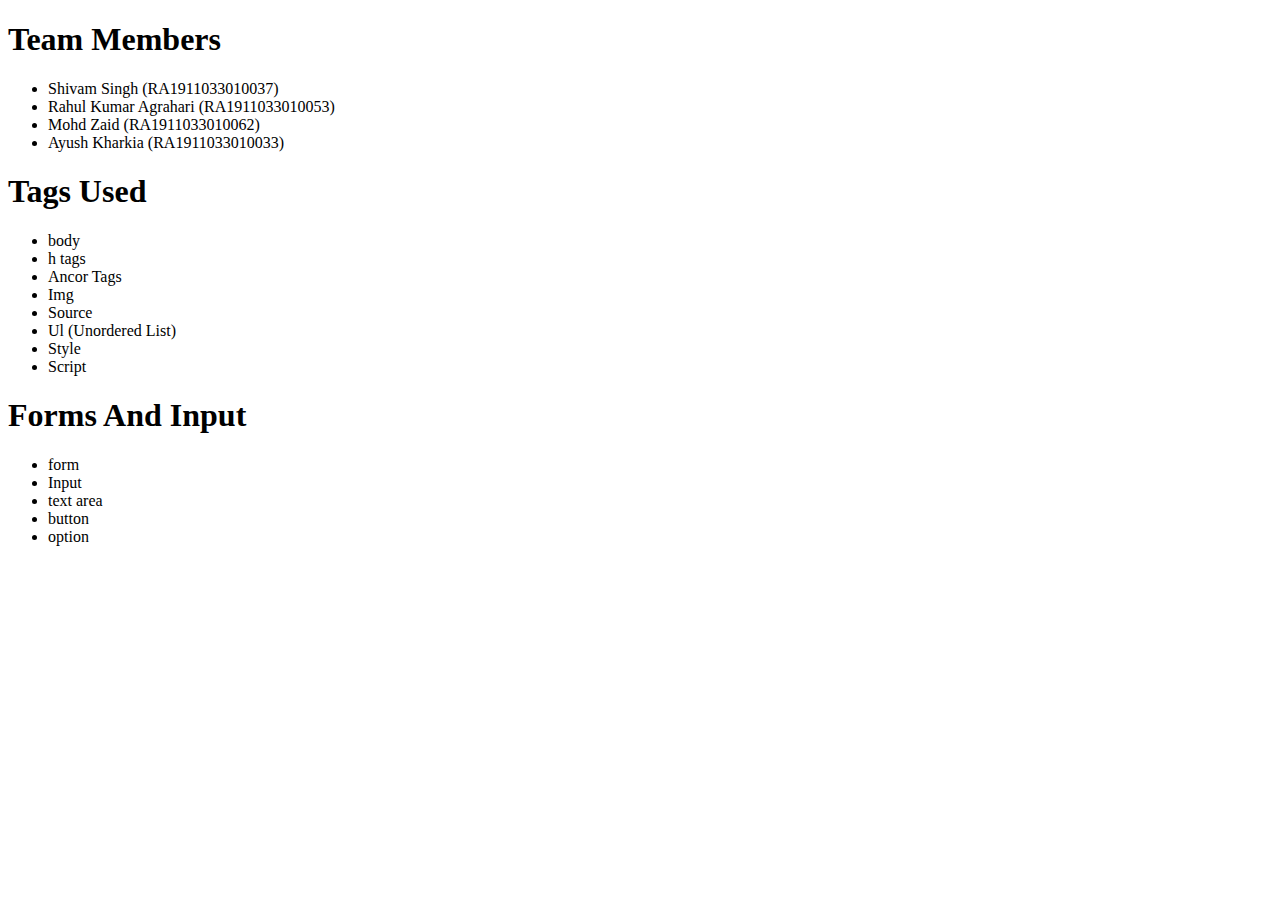
==== about.html @ 005c53f8 "Add files via upload" ====
<!DOCTYPE html>
<html lang="en">
<head>
    <meta charset="UTF-8">
    <meta http-equiv="X-UA-Compatible" content="IE=edge">
    <meta name="viewport" content="width=device-width, initial-scale=1.0">
    <title>About</title>
</head>
<body style="background-image: url(back.jpg);background-repeat: no-repeat;background-size:100% 100%">
    
    <div class="team">
        <h1>Team Members</h1>
        <ul>
            <li>Shivam Singh (RA1911033010037)</li>
            <li>Rahul Kumar Agrahari (RA1911033010053)</li>
            <li>Mohd Zaid (RA1911033010062)</li>
            <li>Ayush Kharkia (RA1911033010033)</li>
        </ul>
    </div>
    <div class="discription">
        <h1>Tags Used</h1>
        <ul>
            <li>body</li>
            <li>h tags</li>
            <li>Ancor Tags</li>
            <li>Img</li>
            <li>Source</li>
            <li>Ul (Unordered List)</li>
            <li>Style</li>
            <li>Script</li>
        </ul>
    </div>
    <div class="discription">
        <h1>Forms And Input</h1>
        <ul>
            <li>form</li>
            <li>Input</li>
            <li>text area</li>
            <li>button</li>
            <li>option</li>
        </ul>
    </div>

</body>
</html>
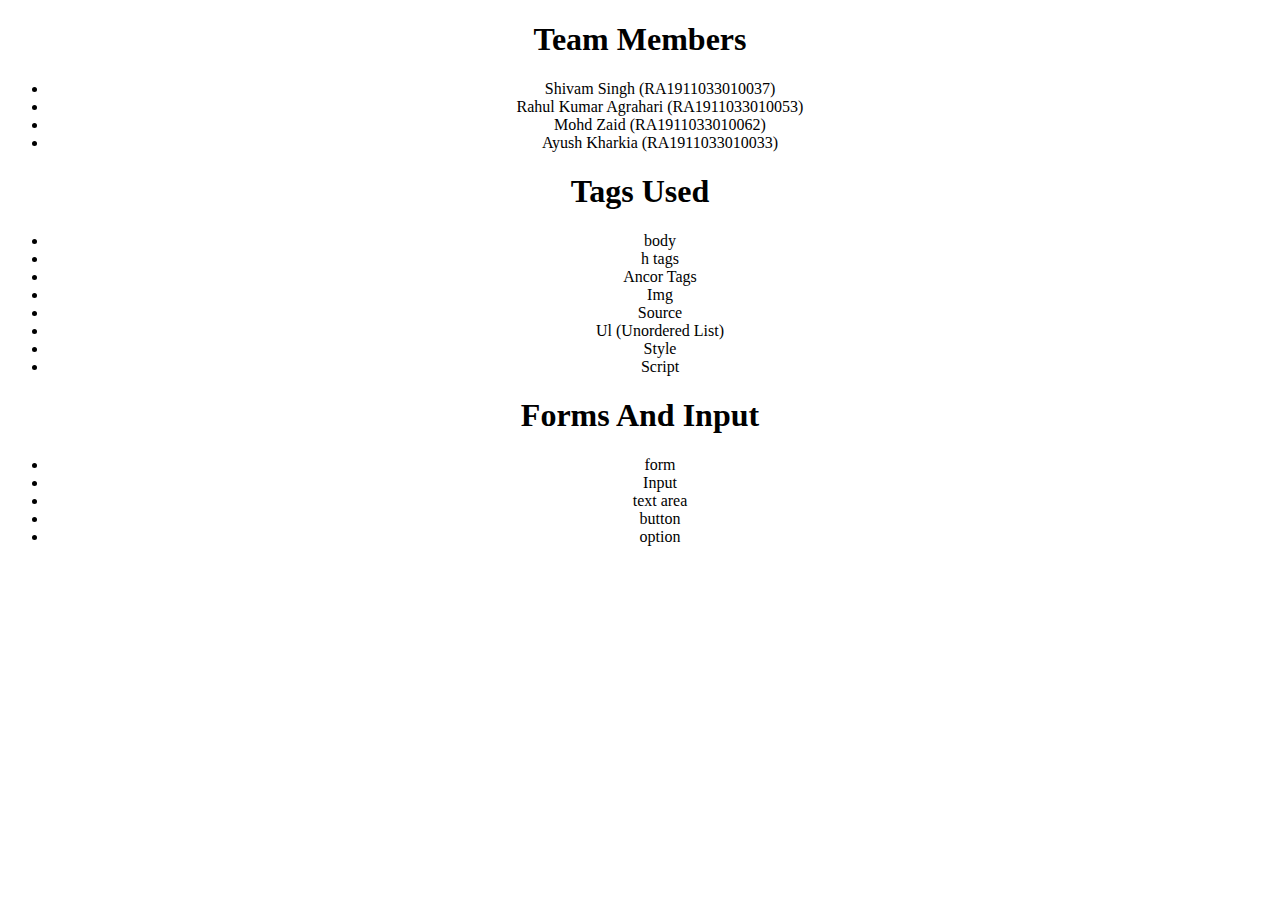
==== commit 7ece636f: "Update about.html" ====
--- a/about.html
+++ b/about.html
@@ -6,7 +6,7 @@
     <meta name="viewport" content="width=device-width, initial-scale=1.0">
     <title>About</title>
 </head>
-<body style="background-image: url(back.jpg);background-repeat: no-repeat;background-size:100% 100%">
+<body style="background-image: url(back.jpg);background-repeat: no-repeat;background-size:100% 100%;text-align: center;">
     
     <div class="team">
         <h1>Team Members</h1>
@@ -42,4 +42,4 @@
     </div>
 
 </body>
-</html>+</html>
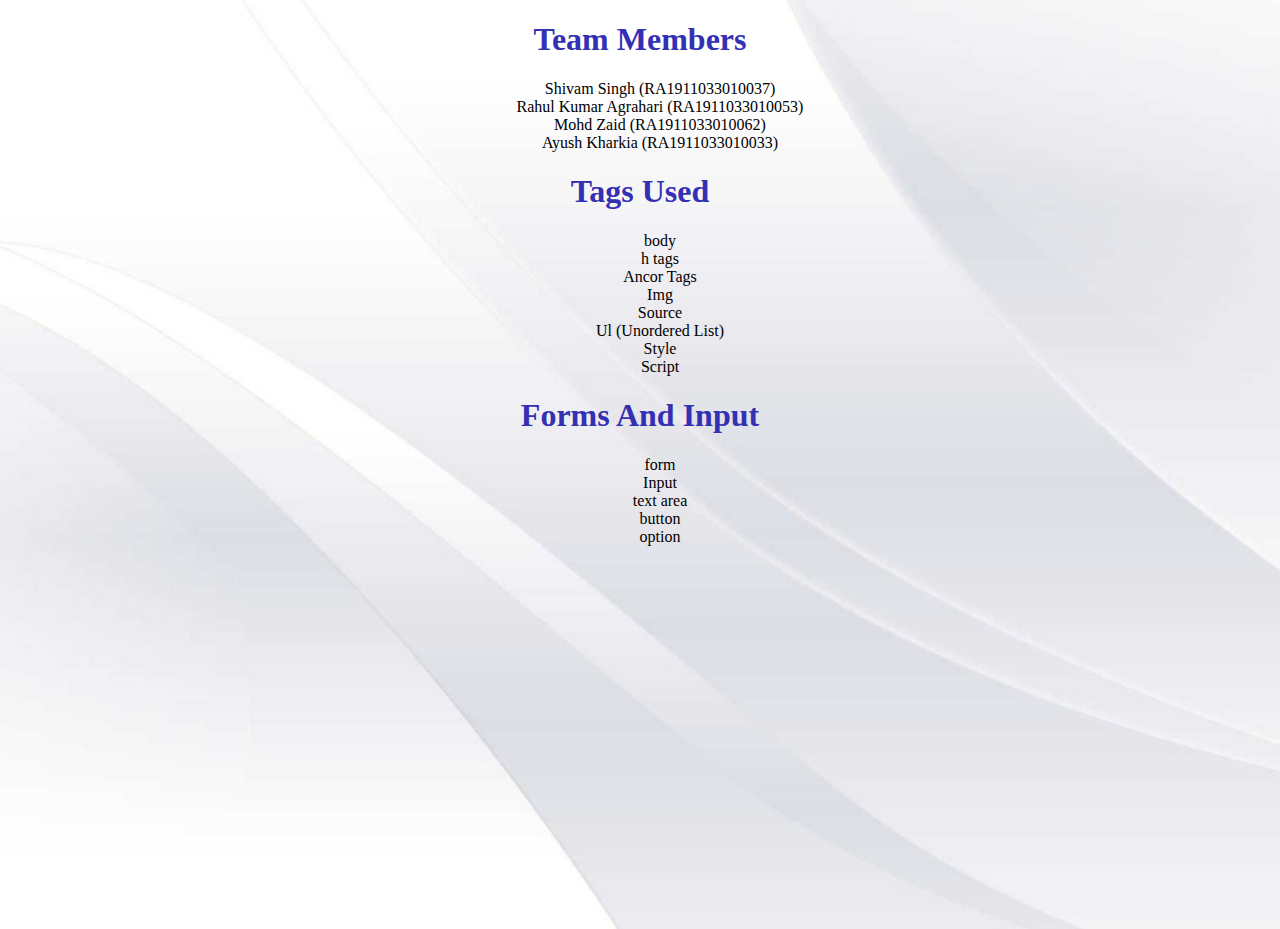
==== commit 56ae1056: "Update" ====
--- a/about.html
+++ b/about.html
@@ -6,10 +6,14 @@
     <meta name="viewport" content="width=device-width, initial-scale=1.0">
     <title>About</title>
 </head>
-<body style="background-image: url(back.jpg);background-repeat: no-repeat;background-size:100% 100%;text-align: center;">
-    
+<body style="background-image: url('./assets/images/abt_bkg.jpeg');background-repeat: no-repeat;background-size:100% 100%;background-size: cover;text-align: center;height: 100vh;">
+    <style>
+        li{
+        list-style: none;
+        }
+    </style>
     <div class="team">
-        <h1>Team Members</h1>
+        <h1 style="color:#3430B3">Team Members</h1>
         <ul>
             <li>Shivam Singh (RA1911033010037)</li>
             <li>Rahul Kumar Agrahari (RA1911033010053)</li>
@@ -18,7 +22,7 @@
         </ul>
     </div>
     <div class="discription">
-        <h1>Tags Used</h1>
+        <h1 style="color:#3430B3">Tags Used</h1>
         <ul>
             <li>body</li>
             <li>h tags</li>
@@ -31,7 +35,7 @@
         </ul>
     </div>
     <div class="discription">
-        <h1>Forms And Input</h1>
+        <h1 style="color:#3430B3">Forms And Input</h1>
         <ul>
             <li>form</li>
             <li>Input</li>
@@ -42,4 +46,4 @@
     </div>
 
 </body>
-</html>
+</html>